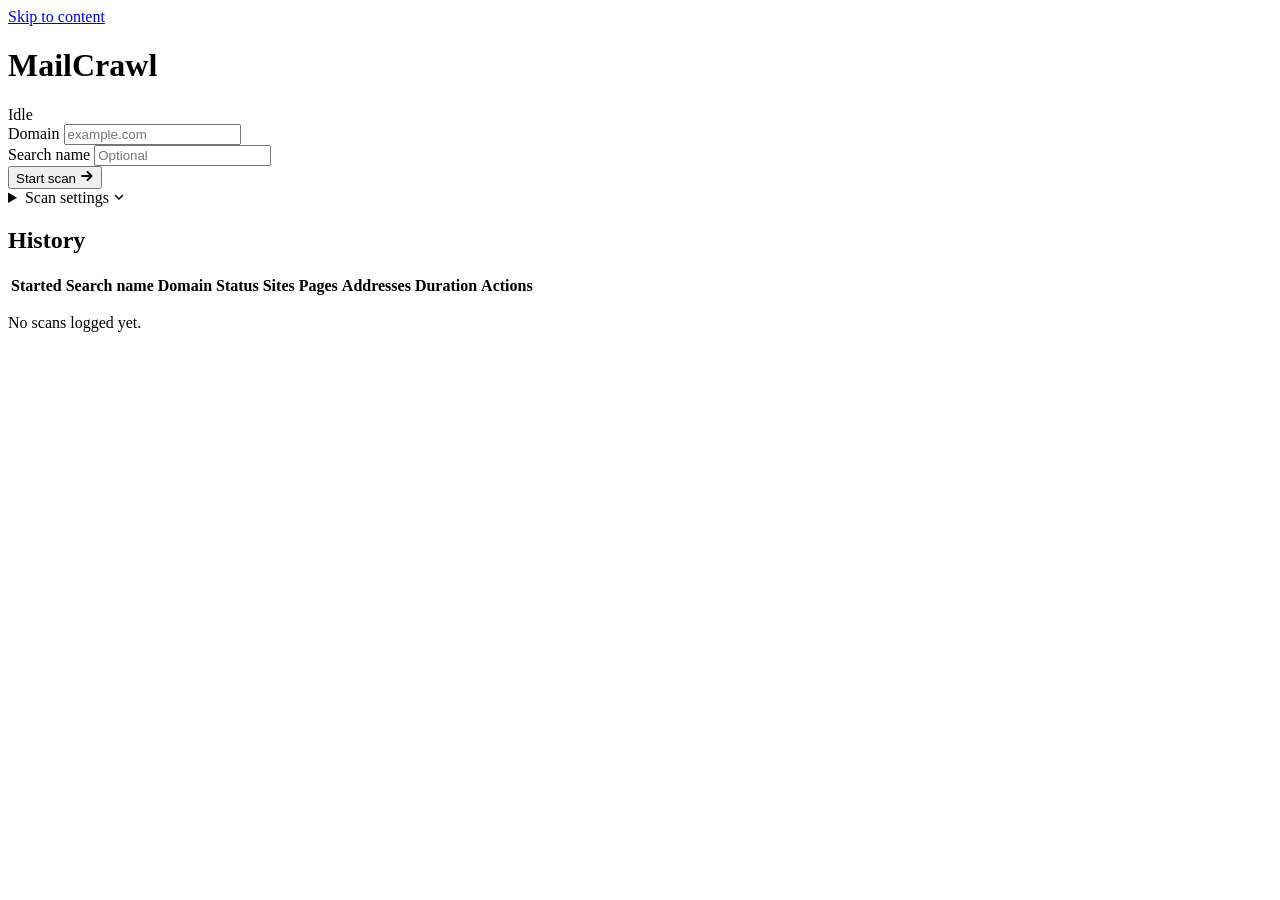
==== web/static/index.html @ c686010b "Updated the ui" ====
<!doctype html>
<html lang="en">
  <head>
    <meta charset="utf-8" />
    <meta name="viewport" content="width=device-width, initial-scale=1" />
    <title>MailCrawl</title>
    <meta name="description" content="MailCrawl — find email addresses on a domain." />

    <link rel="preconnect" href="https://fonts.googleapis.com" />
    <link rel="preconnect" href="https://fonts.gstatic.com" crossorigin />
    <link
      rel="stylesheet"
      href="https://fonts.googleapis.com/css2?family=Bricolage+Grotesque:opsz,wght@12..96,500;12..96,700;12..96,800&family=IBM+Plex+Mono:wght@400;500;600&family=IBM+Plex+Sans:wght@400;500;600&display=swap"
    />

    <link rel="stylesheet" href="/css/tokens.css" />
    <link rel="stylesheet" href="/css/base.css" />
    <link rel="stylesheet" href="/css/rail.css" />
    <link rel="stylesheet" href="/css/ledger.css" />
    <link rel="stylesheet" href="/css/motion.css" />
  </head>
  <body>
    <a class="skip-link" href="#main">Skip to content</a>

    <header class="masthead">
      <div class="masthead__id">
        <h1 class="masthead__title">MailCrawl</h1>
      </div>
      <div class="masthead__status">
        <span
          class="statusdot"
          id="status-dot"
          data-state="idle"
          aria-hidden="true"
        ></span>
        <span
          class="statusdot__label"
          id="status-label"
          role="status"
          aria-live="polite"
          >Idle</span
        >
      </div>
    </header>

    <main class="page" id="main">
      <!-- Command bar -->
      <form class="command" id="scan-form" autocomplete="off">
        <div class="command__field command__field--domain">
          <label class="command__label" for="domain">Domain</label>
          <input
            type="text"
            id="domain"
            name="domain"
            placeholder="example.com"
            required
            spellcheck="false"
          />
        </div>
        <div class="command__field">
          <label class="command__label" for="search-name">Search name</label>
          <input
            type="text"
            id="search-name"
            name="search_name"
            placeholder="Optional"
            spellcheck="false"
          />
        </div>
        <button type="submit" class="btn btn--primary" id="start-btn">
          <span>Start scan</span>
          <svg width="14" height="14" viewBox="0 0 14 14" aria-hidden="true">
            <path
              d="M2 7h9M7.5 3l4 4-4 4"
              fill="none"
              stroke="currentColor"
              stroke-width="1.8"
              stroke-linecap="round"
              stroke-linejoin="round"
            />
          </svg>
        </button>
        <button type="button" class="btn btn--ghost" id="cancel-btn" hidden>
          Stop
        </button>
      </form>

      <p class="formerror" id="form-error" role="alert" hidden></p>

      <!-- ================= SCAN SETTINGS ================= -->
      <details class="settings" id="settings">
        <summary class="settings__summary">
          <span>Scan settings</span>
          <svg
            class="settings__chevron"
            width="12"
            height="12"
            viewBox="0 0 12 12"
            aria-hidden="true"
          >
            <path
              d="M2.5 4.5 6 8l3.5-3.5"
              fill="none"
              stroke="currentColor"
              stroke-width="1.6"
              stroke-linecap="round"
              stroke-linejoin="round"
            />
          </svg>
        </summary>

        <div class="tabs">
          <input
            type="radio"
            name="settings-tab"
            id="tab-scope"
            class="tabs__radio"
            checked
          />
          <input
            type="radio"
            name="settings-tab"
            id="tab-sources"
            class="tabs__radio"
          />
          <input
            type="radio"
            name="settings-tab"
            id="tab-behaviour"
            class="tabs__radio"
          />

          <div class="tabs__list">
            <label class="tabs__tab" for="tab-scope">Scope</label>
            <label class="tabs__tab" for="tab-sources">Sources</label>
            <label class="tabs__tab" for="tab-behaviour">Behaviour</label>
          </div>

          <section class="tabs__panel" data-group="scope">
            <label class="toggle-row">
              <span class="toggle-row__text">
                <span class="toggle-row__title">Unlimited crawl depth</span>
                <span class="toggle-row__hint"
                  >Follow links until the site is exhausted.</span
                >
              </span>
              <span class="switch">
                <input type="checkbox" id="unlimited-depth" checked />
                <span class="switch__track" aria-hidden="true"></span>
              </span>
            </label>

            <label class="toggle-row">
              <span class="toggle-row__text">
                <span class="toggle-row__title">Crawl all subdomains</span>
                <span class="toggle-row__hint"
                  >Include every reachable host on the domain.</span
                >
              </span>
              <span class="switch">
                <input type="checkbox" id="include-subdomains" checked />
                <span class="switch__track" aria-hidden="true"></span>
              </span>
            </label>

            <label class="toggle-row">
              <span class="toggle-row__text">
                <span class="toggle-row__title"
                  >Only target-domain addresses</span
                >
                <span class="toggle-row__hint"
                  >Filter results to the requested domain.</span
                >
              </span>
              <span class="switch">
                <input type="checkbox" id="only-target-domain" checked />
                <span class="switch__track" aria-hidden="true"></span>
              </span>
            </label>

            <div
              class="field field--compact field--full"
              id="depth-field"
              hidden
            >
              <label class="field__label" for="max-depth"
                >Maximum depth
                <output id="max-depth-out">3</output></label
              >
              <input type="range" id="max-depth" min="1" max="10" value="3" />
            </div>
          </section>

          <section class="tabs__panel" data-group="sources">
            <label class="check">
              <input type="checkbox" id="include-pdfs" checked />
              <span class="check__box" aria-hidden="true"></span>
              <span class="check__text">Read PDFs</span>
            </label>

            <label class="check">
              <input type="checkbox" id="enable-pdf-ocr" />
              <span class="check__box" aria-hidden="true"></span>
              <span class="check__text">Use OCR when scanned PDFs have no text</span>
            </label>

            <label class="check">
              <input type="checkbox" id="include-wellknown" checked />
              <span class="check__box" aria-hidden="true"></span>
              <span class="check__text">security.txt, DNS and RDAP</span>
            </label>

            <label class="check">
              <input type="checkbox" id="include-external" checked />
              <span class="check__box" aria-hidden="true"></span>
              <span class="check__text">External company presences</span>
            </label>

            <div class="field field--full">
              <label class="field__label" for="extra-urls"
                >Extra source URLs</label
              >
              <textarea
                id="extra-urls"
                rows="3"
                spellcheck="false"
                placeholder="https://boards.greenhouse.io/example&#10;https://www.linkedin.com/company/example"
              ></textarea>
            </div>
          </section>

          <section class="tabs__panel" data-group="behaviour">
            <div class="field">
              <label class="field__label" for="js-rendering"
                >JavaScript rendering</label
              >
              <select id="js-rendering">
                <option value="automatic" selected>Automatic</option>
                <option value="always">Always</option>
                <option value="never">Never</option>
              </select>
            </div>

            <div class="field">
              <label class="field__label" for="timeout"
                >Request timeout <output id="timeout-out">10s</output></label
              >
              <input type="range" id="timeout" min="3" max="30" value="10" />
            </div>

            <div class="field">
              <label class="field__label" for="concurrency"
                >Concurrent requests
                <output id="concurrency-out">10</output></label
              >
              <input
                type="range"
                id="concurrency"
                min="1"
                max="30"
                value="10"
              />
            </div>

            <div class="field">
              <label class="field__label" for="reveal-every"
                >Reveal every <output id="reveal-out">10</output></label
              >
              <input
                type="range"
                id="reveal-every"
                min="1"
                max="100"
                value="10"
              />
            </div>

            <label class="check">
              <input type="checkbox" id="ignore-robots" />
              <span class="check__box" aria-hidden="true"></span>
              <span class="check__text">Ignore robots.txt rules</span>
            </label>

            <p class="warn" id="robots-warn" hidden>
              Crawling disallowed paths can get you rate limited or blocked.
            </p>
          </section>
        </div>
      </details>

      <!-- Frontier meter -->
      <section
        class="frontier"
        id="frontier"
        hidden
        aria-label="Scan progress"
      >
        <div class="frontier__head">
          <span class="frontier__phase" id="frontier-phase">Discovering</span>
          <span class="frontier__count"
            ><b id="pages-scanned">0</b> <i>/</i>
            <span id="pages-known">0</span> pages</span
          >
        </div>
        <div
          class="frontier__track"
          role="progressbar"
          aria-valuemin="0"
          aria-valuemax="100"
          aria-valuenow="0"
          id="frontier-bar"
        >
          <div class="frontier__fill" id="frontier-fill"></div>
        </div>
        <p class="frontier__url" id="frontier-url"></p>
      </section>

      <!-- ===== THE PROVENANCE RAIL — signature element ===== -->
      <section
        class="rail-section"
        id="rail-section"
        hidden
        aria-label="Addresses as they are found"
      >
        <div class="section__head">
          <h2 class="section__title">Live</h2>
          <p class="section__note" id="rail-note">
            Addresses appear as they are found.
          </p>
        </div>

        <ol
          class="rail"
          id="rail"
          aria-live="polite"
          aria-relevant="additions"
        ></ol>

        <p class="rail__empty" id="rail-empty">
          Nothing yet. The rail fills as addresses surface.
        </p>

        <ul class="legend" aria-label="Provenance key">
          <li data-prov="declared">
            <span class="legend__chip">DNS</span> Declared &mdash; published
            in a machine-readable record
          </li>
          <li data-prov="page">
            <span class="legend__chip">WEB</span> Page &mdash; found in
            rendered web content
          </li>
          <li data-prov="elsewhere">
            <span class="legend__chip">PDF</span> Elsewhere &mdash; documents
            and off-domain presences
          </li>
        </ul>
      </section>

      <!-- Summary -->
      <section class="summary" id="summary" hidden aria-label="Scan summary">
        <div class="section__head">
          <h2 class="section__title">Summary</h2>
        </div>
        <div class="tiles" id="tiles"></div>
        <p class="warn" id="robots-ignored-note" hidden></p>
      </section>

      <!-- Ledger -->
      <section
        class="ledger"
        id="ledger"
        hidden
        aria-label="Discovered addresses"
      >
        <div class="section__head">
          <h2 class="section__title">Ledger</h2>
          <p class="section__note">
            <b id="ledger-count">0</b> of
            <span id="ledger-total">0</span> addresses
          </p>
        </div>

        <div class="filters">
          <div class="filters__search">
            <label class="sr-only" for="f-q"
              >Search addresses, names and roles</label
            >
            <input
              type="search"
              id="f-q"
              placeholder="Search address, name, role, department"
              spellcheck="false"
            />
          </div>
          <div class="filters__set">
            <label class="sr-only" for="f-type">Email type</label>
            <select id="f-type">
              <option value="">Any type</option>
            </select>

            <label class="sr-only" for="f-validation">Validation</label>
            <select id="f-validation">
              <option value="">Any validation</option>
            </select>

            <label class="sr-only" for="f-domain">Domain match</label>
            <select id="f-domain">
              <option value="">Any domain match</option>
            </select>

            <label class="filters__conf" for="f-conf">
              Min confidence <output id="f-conf-out">0</output>
              <input type="range" id="f-conf" min="0" max="100" value="0" />
            </label>
          </div>
        </div>

        <div class="tablewrap">
          <table class="ledger__table">
            <thead>
              <tr>
                <th scope="col" class="col-sigil">
                  <span class="sr-only">Provenance</span>
                </th>
                <th scope="col">Address</th>
                <th scope="col">Name</th>
                <th scope="col">Role</th>
                <th scope="col">Department</th>
                <th scope="col">Type</th>
                <th scope="col">Purpose</th>
                <th scope="col">Domain</th>
                <th scope="col" class="col-num">Seen</th>
                <th scope="col">Validation</th>
                <th scope="col">Domain match</th>
                <th scope="col" class="col-num">Conf.</th>
                <th scope="col">Source</th>
              </tr>
            </thead>
            <tbody id="ledger-rows"></tbody>
          </table>
        </div>

        <p class="ledger__empty" id="ledger-empty" hidden>
          No addresses match these filters.
        </p>

        <nav class="pager" id="pager" hidden aria-label="Result pages">
          <button type="button" class="btn btn--ghost" id="page-prev">
            Previous
          </button>
          <span class="pager__at" id="pager-at"></span>
          <button type="button" class="btn btn--ghost" id="page-next">
            Next
          </button>
        </nav>

        <div class="exports">
          <a class="btn btn--ghost" id="export-csv" download>Download CSV</a>
          <a class="btn btn--ghost" id="export-xlsx" download
            >Download Excel</a
          >
          <span class="exports__note">Exports match the filters above.</span>
        </div>

        <details class="errors" id="errors-block" hidden>
          <summary>
            Logged scan errors (<span id="errors-count">0</span>)
          </summary>
          <div class="tablewrap">
            <table class="ledger__table">
              <thead>
                <tr>
                  <th scope="col">Type</th>
                  <th scope="col">Status</th>
                  <th scope="col">URL</th>
                  <th scope="col">Message</th>
                </tr>
              </thead>
              <tbody id="errors-rows"></tbody>
            </table>
          </div>
        </details>
      </section>

      <!-- History -->
      <section class="history" id="history" aria-label="Scan history">
        <div class="section__head">
          <h2 class="section__title">History</h2>
          <p class="section__note" id="history-note"></p>
        </div>
        <div class="tablewrap">
          <table class="ledger__table">
            <thead>
              <tr>
                <th scope="col">Started</th>
                <th scope="col">Search name</th>
                <th scope="col">Domain</th>
                <th scope="col">Status</th>
                <th scope="col" class="col-num">Sites</th>
                <th scope="col" class="col-num">Pages</th>
                <th scope="col" class="col-num">Addresses</th>
                <th scope="col" class="col-num">Duration</th>
                <th scope="col">Actions</th>
              </tr>
            </thead>
            <tbody id="history-rows"></tbody>
          </table>
        </div>
        <p class="history__empty" id="history-empty">No scans logged yet.</p>
      </section>
    </main>

    <div class="toast" id="toast" role="status" aria-live="polite" hidden></div>

    <script src="/js/provenance.js"></script>
    <script src="/js/api.js"></script>
    <script src="/js/state.js"></script>
    <script src="/js/rail.js"></script>
    <script src="/js/ledger.js"></script>
    <script src="/js/history.js"></script>
    <script src="/js/stream.js"></script>
    <script src="/js/main.js"></script>
  </body>
</html>
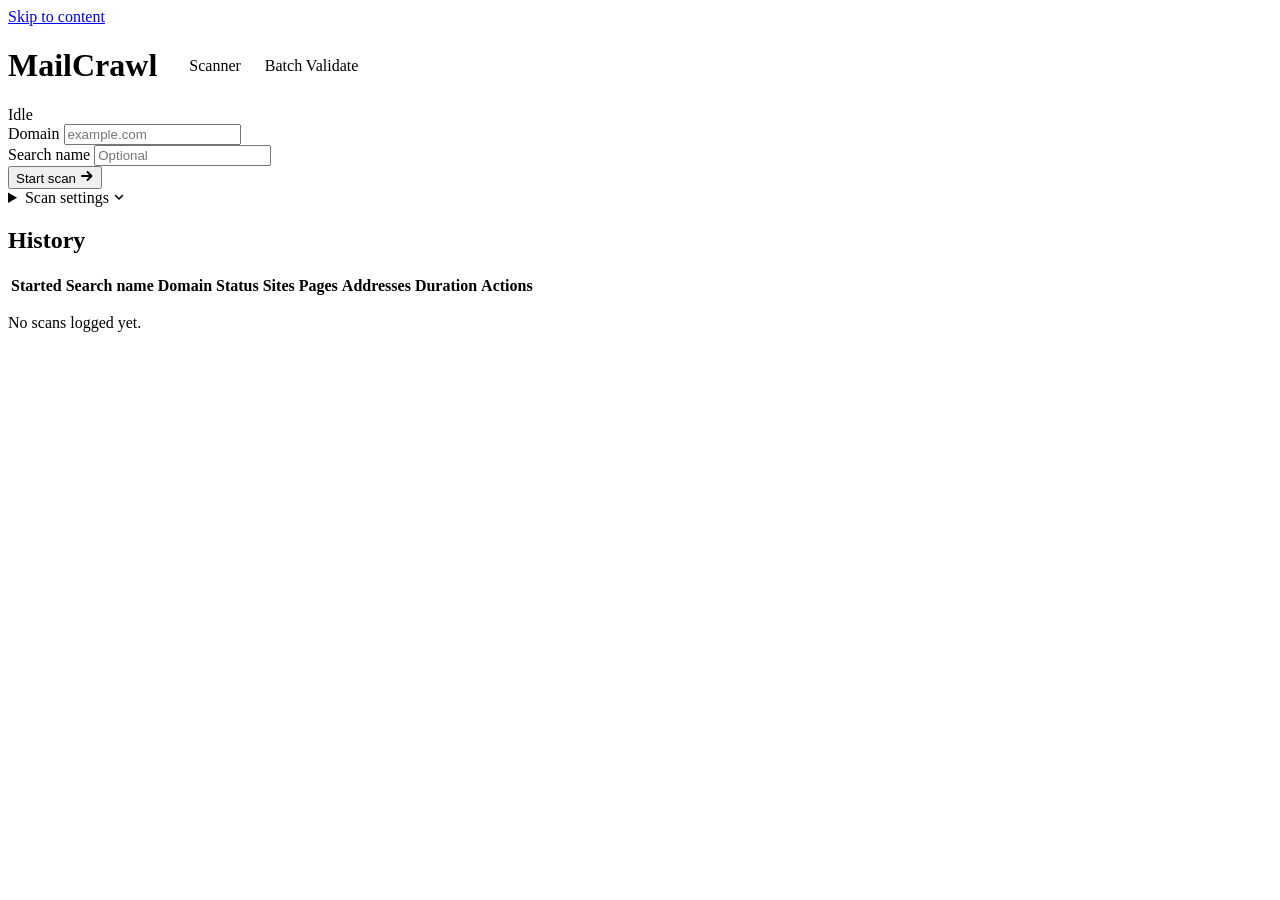
==== commit c2d7837f: "fixed some backend issues" ====
--- a/web/static/index.html
+++ b/web/static/index.html
@@ -18,13 +18,37 @@
     <link rel="stylesheet" href="/css/rail.css" />
     <link rel="stylesheet" href="/css/ledger.css" />
     <link rel="stylesheet" href="/css/motion.css" />
+    <style>
+      .masthead__nav {
+        display: flex;
+        gap: 1.5rem;
+        margin-left: 2rem;
+        align-items: center;
+      }
+      .masthead__nav a {
+        color: var(--tx-2);
+        text-decoration: none;
+        font-weight: 500;
+      }
+      .masthead__nav a:hover {
+        color: var(--tx-1);
+      }
+      .masthead__nav a.active {
+        color: var(--tx-1);
+        border-bottom: 2px solid var(--accent);
+      }
+    </style>
   </head>
   <body>
     <a class="skip-link" href="#main">Skip to content</a>
 
     <header class="masthead">
-      <div class="masthead__id">
+      <div class="masthead__id" style="display: flex; align-items: center;">
         <h1 class="masthead__title">MailCrawl</h1>
+        <nav class="masthead__nav">
+          <a href="/" class="active">Scanner</a>
+          <a href="/validate.html">Batch Validate</a>
+        </nav>
       </div>
       <div class="masthead__status">
         <span
@@ -288,6 +312,7 @@
         </div>
       </details>
 
+
       <!-- Frontier meter -->
       <section
         class="frontier"
@@ -323,10 +348,17 @@
         aria-label="Addresses as they are found"
       >
         <div class="section__head">
-          <h2 class="section__title">Live</h2>
-          <p class="section__note" id="rail-note">
-            Addresses appear as they are found.
-          </p>
+          <div>
+            <h2 class="section__title">Live</h2>
+            <p class="section__note" id="rail-note">
+              Addresses appear as they are found.
+            </p>
+          </div>
+          <div class="exports exports--live" id="live-exports">
+            <a class="btn btn--ghost btn--sm" id="live-export-csv" download>Download CSV</a>
+            <a class="btn btn--ghost btn--sm" id="live-export-xlsx" download>Download Excel</a>
+            <a class="btn btn--ghost btn--sm" id="live-export-txt" download>Download TXT</a>
+          </div>
         </div>
 
         <ol
@@ -393,19 +425,17 @@
             />
           </div>
           <div class="filters__set">
-            <label class="sr-only" for="f-type">Email type</label>
-            <select id="f-type">
-              <option value="">Any type</option>
-            </select>
-
             <label class="sr-only" for="f-validation">Validation</label>
             <select id="f-validation">
               <option value="">Any validation</option>
             </select>
 
-            <label class="sr-only" for="f-domain">Domain match</label>
-            <select id="f-domain">
-              <option value="">Any domain match</option>
+            <label class="sr-only" for="f-limit">Per page</label>
+            <select id="f-limit">
+              <option value="10">10 per page</option>
+              <option value="25">25 per page</option>
+              <option value="50">50 per page</option>
+              <option value="100">100 per page</option>
             </select>
 
             <label class="filters__conf" for="f-conf">
@@ -424,11 +454,6 @@
                 </th>
                 <th scope="col">Address</th>
                 <th scope="col">Name</th>
-                <th scope="col">Role</th>
-                <th scope="col">Department</th>
-                <th scope="col">Type</th>
-                <th scope="col">Purpose</th>
-                <th scope="col">Domain</th>
                 <th scope="col" class="col-num">Seen</th>
                 <th scope="col">Validation</th>
                 <th scope="col">Domain match</th>
@@ -456,9 +481,8 @@
 
         <div class="exports">
           <a class="btn btn--ghost" id="export-csv" download>Download CSV</a>
-          <a class="btn btn--ghost" id="export-xlsx" download
-            >Download Excel</a
-          >
+          <a class="btn btn--ghost" id="export-xlsx" download>Download Excel</a>
+          <a class="btn btn--ghost" id="export-txt" download>Download TXT</a>
           <span class="exports__note">Exports match the filters above.</span>
         </div>
 
@@ -513,7 +537,7 @@
     <div class="toast" id="toast" role="status" aria-live="polite" hidden></div>
 
     <script src="/js/provenance.js"></script>
-    <script src="/js/api.js"></script>
+    <script src="/js/api.js?v=1"></script>
     <script src="/js/state.js"></script>
     <script src="/js/rail.js"></script>
     <script src="/js/ledger.js"></script>
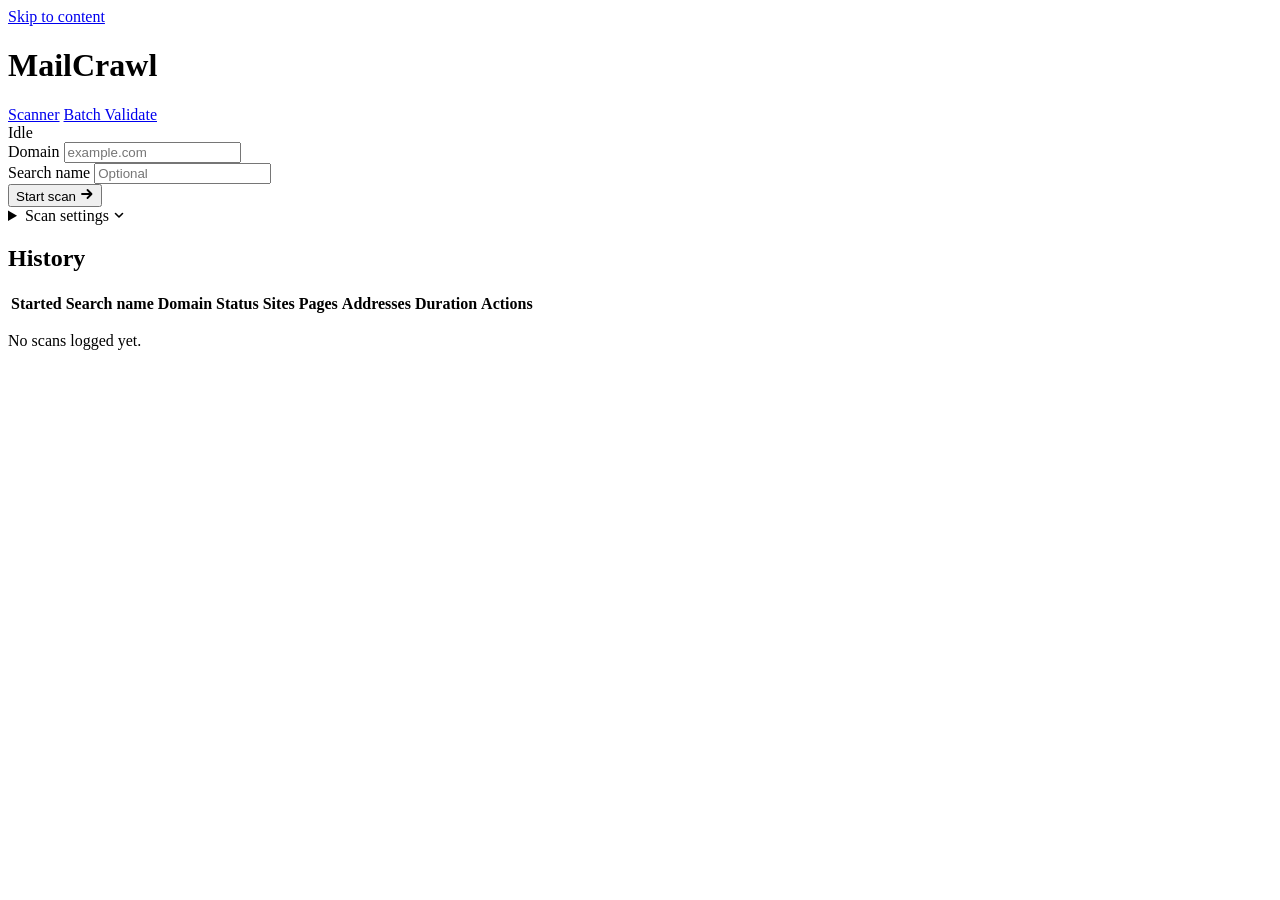
==== commit 1c4f0412: "Added new feature Mail Validation" ====
--- a/web/static/index.html
+++ b/web/static/index.html
@@ -13,44 +13,25 @@
       href="https://fonts.googleapis.com/css2?family=Bricolage+Grotesque:opsz,wght@12..96,500;12..96,700;12..96,800&family=IBM+Plex+Mono:wght@400;500;600&family=IBM+Plex+Sans:wght@400;500;600&display=swap"
     />
 
-    <link rel="stylesheet" href="/css/tokens.css" />
-    <link rel="stylesheet" href="/css/base.css" />
-    <link rel="stylesheet" href="/css/rail.css" />
-    <link rel="stylesheet" href="/css/ledger.css" />
-    <link rel="stylesheet" href="/css/motion.css" />
-    <style>
-      .masthead__nav {
-        display: flex;
-        gap: 1.5rem;
-        margin-left: 2rem;
-        align-items: center;
-      }
-      .masthead__nav a {
-        color: var(--tx-2);
-        text-decoration: none;
-        font-weight: 500;
-      }
-      .masthead__nav a:hover {
-        color: var(--tx-1);
-      }
-      .masthead__nav a.active {
-        color: var(--tx-1);
-        border-bottom: 2px solid var(--accent);
-      }
-    </style>
+    <link rel="stylesheet" href="/css/tokens.css?v=2" />
+    <link rel="stylesheet" href="/css/base.css?v=2" />
+    <link rel="stylesheet" href="/css/rail.css?v=2" />
+    <link rel="stylesheet" href="/css/ledger.css?v=2" />
+    <link rel="stylesheet" href="/css/motion.css?v=2" />
+
   </head>
   <body>
     <a class="skip-link" href="#main">Skip to content</a>
 
     <header class="masthead">
-      <div class="masthead__id" style="display: flex; align-items: center;">
+      <div class="masthead__id" style="display: flex; align-items: center; flex: 1;">
         <h1 class="masthead__title">MailCrawl</h1>
-        <nav class="masthead__nav">
-          <a href="/" class="active">Scanner</a>
-          <a href="/validate.html">Batch Validate</a>
-        </nav>
       </div>
-      <div class="masthead__status">
+      <nav class="masthead__nav" style="flex: 1; justify-content: center;">
+        <a href="#scanner" class="active" id="nav-scanner">Scanner</a>
+        <a href="#validate" id="nav-validate">Batch Validate</a>
+      </nav>
+      <div class="masthead__status" style="flex: 1; justify-content: flex-end;">
         <span
           class="statusdot"
           id="status-dot"
@@ -68,8 +49,9 @@
     </header>
 
     <main class="page" id="main">
-      <!-- Command bar -->
-      <form class="command" id="scan-form" autocomplete="off">
+      <div id="scanner-view">
+        <!-- Command bar -->
+        <form class="command" id="scan-form" autocomplete="off">
         <div class="command__field command__field--domain">
           <label class="command__label" for="domain">Domain</label>
           <input
@@ -532,6 +514,88 @@
         </div>
         <p class="history__empty" id="history-empty">No scans logged yet.</p>
       </section>
+      </div> <!-- End scanner-view -->
+      
+      <!-- Validation View -->
+      <div id="validate-view" hidden>
+        <section class="section" id="validation-section" aria-label="Batch Validate">
+          <div class="section__head">
+            <h2 class="section__title">Batch Validate Emails</h2>
+            <p class="section__note">Upload a CSV or Excel file to validate email addresses.</p>
+          </div>
+          <form class="command" id="validate-form" autocomplete="off">
+            <div class="command__field command__field--domain">
+              <label class="command__label" for="validation-file">Select file (.csv, .xlsx)</label>
+              <input type="file" id="validation-file" name="file" accept=".csv, .xlsx, application/vnd.openxmlformats-officedocument.spreadsheetml.sheet, application/vnd.ms-excel" required />
+            </div>
+            <button type="submit" class="btn btn--primary" id="validate-btn">
+              <span>Validate</span>
+            </button>
+          </form>
+          <p class="formerror" id="validate-error" role="alert" hidden></p>
+          
+          <!-- Validation Progress Meter -->
+          <section class="frontier" id="validation-progress" hidden style="margin-top: 1.5rem;" aria-label="Validation progress">
+            <div class="frontier__head">
+              <span class="frontier__phase" id="validation-phase">Validating</span>
+              <span class="frontier__count">
+                <b id="emails-validated">0</b> <i>/</i>
+                <span id="emails-total">0</span> emails
+              </span>
+            </div>
+            <div class="frontier__track" role="progressbar" aria-valuemin="0" aria-valuemax="100" aria-valuenow="0" id="validation-bar">
+              <div class="frontier__fill" id="validation-fill"></div>
+            </div>
+          </section>
+          
+          <div class="tablewrap" id="validate-results" hidden style="margin-top: 1rem; margin-bottom: 2rem;">
+            <div style="display: flex; justify-content: space-between; align-items: center; margin-bottom: 1rem;">
+              <h3>Results</h3>
+              <div class="exports">
+                <button type="button" class="btn btn--ghost" id="validate-export-csv">Download CSV</button>
+                <button type="button" class="btn btn--ghost" id="validate-export-xlsx">Download Excel</button>
+              </div>
+            </div>
+            <table class="ledger__table">
+              <thead>
+                <tr>
+                  <th scope="col" class="col-num">#</th>
+                  <th scope="col">Original Email</th>
+                  <th scope="col">Normalized</th>
+                  <th scope="col">Syntax</th>
+                  <th scope="col">MX Status</th>
+                  <th scope="col">Mailbox</th>
+                  <th scope="col">Remarks</th>
+                </tr>
+              </thead>
+              <tbody id="validate-rows"></tbody>
+            </table>
+          </div>
+          
+          <div class="history" id="validation-history-section" style="margin-top: 3rem;">
+            <div class="section__head" style="display: flex; justify-content: space-between; align-items: center; margin-bottom: 1rem;">
+              <h2 class="section__title" style="margin: 0;">Validation History</h2>
+              <p class="history__note" id="validation-history-note" style="margin: 0; font-size: var(--step--1); color: var(--muted);"></p>
+            </div>
+            <div class="tablewrap" id="validation-history-tablewrap">
+              <table class="ledger__table">
+                <thead>
+                  <tr>
+                    <th scope="col">Date &amp; Time</th>
+                    <th scope="col">File Name</th>
+                    <th scope="col" class="col-num">Total Emails</th>
+                    <th scope="col" style="text-align: right;">Actions</th>
+                  </tr>
+                </thead>
+                <tbody id="validation-history-rows"></tbody>
+              </table>
+            </div>
+            <p class="history__empty" id="validation-history-empty" hidden style="margin-top: 1rem;">No validations logged yet.</p>
+          </div>
+          
+        </section>
+      </div> <!-- End validate-view -->
+      
     </main>
 
     <div class="toast" id="toast" role="status" aria-live="polite" hidden></div>
@@ -543,6 +607,35 @@
     <script src="/js/ledger.js"></script>
     <script src="/js/history.js"></script>
     <script src="/js/stream.js"></script>
+    <script src="/js/validation.js"></script>
     <script src="/js/main.js"></script>
+    <script>
+      const navScanner = document.getElementById('nav-scanner');
+      const navValidate = document.getElementById('nav-validate');
+      const viewScanner = document.getElementById('scanner-view');
+      const viewValidate = document.getElementById('validate-view');
+      const headerTitle = document.querySelector('.masthead__title');
+
+      function switchTab(tab) {
+        if (tab === 'validate') {
+          navScanner.classList.remove('active');
+          navValidate.classList.add('active');
+          viewScanner.hidden = true;
+          viewValidate.hidden = false;
+        } else {
+          navValidate.classList.remove('active');
+          navScanner.classList.add('active');
+          viewValidate.hidden = true;
+          viewScanner.hidden = false;
+        }
+      }
+
+      navScanner.addEventListener('click', (e) => { e.preventDefault(); switchTab('scanner'); });
+      navValidate.addEventListener('click', (e) => { e.preventDefault(); switchTab('validate'); });
+      
+      if (window.location.hash === '#validate' || window.location.pathname === '/validate.html') {
+        switchTab('validate');
+      }
+    </script>
   </body>
 </html>
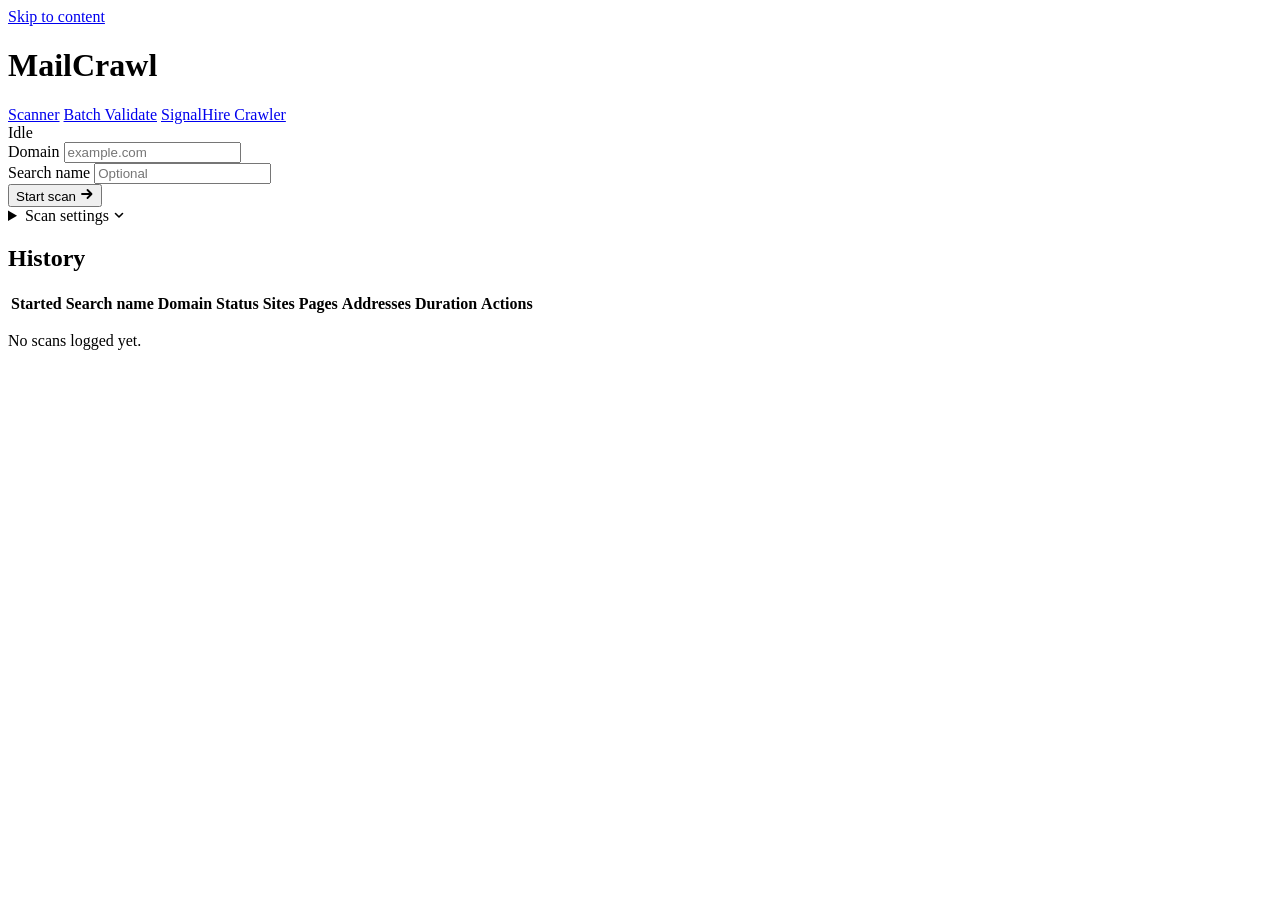
==== commit 1a916023: "Added new feature to fetch employee names" ====
--- a/web/static/index.html
+++ b/web/static/index.html
@@ -13,11 +13,11 @@
       href="https://fonts.googleapis.com/css2?family=Bricolage+Grotesque:opsz,wght@12..96,500;12..96,700;12..96,800&family=IBM+Plex+Mono:wght@400;500;600&family=IBM+Plex+Sans:wght@400;500;600&display=swap"
     />
 
-    <link rel="stylesheet" href="/css/tokens.css?v=2" />
-    <link rel="stylesheet" href="/css/base.css?v=2" />
-    <link rel="stylesheet" href="/css/rail.css?v=2" />
-    <link rel="stylesheet" href="/css/ledger.css?v=2" />
-    <link rel="stylesheet" href="/css/motion.css?v=2" />
+    <link rel="stylesheet" href="/css/tokens.css?v=10" />
+    <link rel="stylesheet" href="/css/base.css?v=10" />
+    <link rel="stylesheet" href="/css/rail.css?v=10" />
+    <link rel="stylesheet" href="/css/ledger.css?v=10" />
+    <link rel="stylesheet" href="/css/motion.css?v=10" />
 
   </head>
   <body>
@@ -27,9 +27,10 @@
       <div class="masthead__id" style="display: flex; align-items: center; flex: 1;">
         <h1 class="masthead__title">MailCrawl</h1>
       </div>
-      <nav class="masthead__nav" style="flex: 1; justify-content: center;">
+      <nav class="masthead__nav" style="flex: 1; justify-content: center; gap: 1.5rem;">
         <a href="#scanner" class="active" id="nav-scanner">Scanner</a>
         <a href="#validate" id="nav-validate">Batch Validate</a>
+        <a href="#signalhire" id="nav-signalhire">SignalHire Crawler</a>
       </nav>
       <div class="masthead__status" style="flex: 1; justify-content: flex-end;">
         <span
@@ -596,6 +597,106 @@
         </section>
       </div> <!-- End validate-view -->
       
+      <!-- SignalHire View -->
+      <div id="signalhire-view" hidden>
+        <section class="section" id="signalhire-section" aria-label="SignalHire Employee Crawler">
+          <div class="section__head">
+            <h2 class="section__title">SignalHire Employee Crawler</h2>
+            <p class="section__note">Extract employee profiles and titles associated with a company from SignalHire.</p>
+          </div>
+          <form class="command" id="signalhire-form" autocomplete="off">
+            <div class="command__field command__field--domain">
+              <label class="command__label" for="signalhire-company">Company Name, Domain, or SignalHire URL</label>
+              <input type="text" id="signalhire-company" name="company" placeholder="e.g. Bank of America, google.com, or https://www.signalhire.com/companies/apple" required />
+            </div>
+            <button type="submit" class="btn btn--primary" id="signalhire-btn">
+              <span>Find Employees</span>
+            </button>
+          </form>
+          <p class="formerror" id="signalhire-error" role="alert" hidden></p>
+          
+          <!-- SignalHire Progress Meter -->
+          <section class="frontier" id="signalhire-progress" hidden style="margin-top: 1.5rem;" aria-label="Search progress">
+            <div class="frontier__head">
+              <span class="frontier__phase" id="signalhire-phase">Searching</span>
+              <span class="frontier__count">
+                <b id="signalhire-count-found">0</b> <i>/</i>
+                <span id="signalhire-count-total">0</span> employees
+              </span>
+            </div>
+            <div class="frontier__track" role="progressbar" aria-valuemin="0" aria-valuemax="100" aria-valuenow="0" id="signalhire-bar">
+              <div class="frontier__fill" id="signalhire-fill"></div>
+            </div>
+          </section>
+          
+          <!-- Structured SignalHire Dashboard (Live Feed + Extracted Results) -->
+          <div class="sh-dashboard-grid" id="signalhire-dashboard" style="display: grid; grid-template-columns: minmax(280px, 340px) 1fr; gap: 1.5rem; margin-top: 1.5rem; align-items: start;">
+            
+            <!-- Left Column: SignalHire Live Feed (Recent 10 details) -->
+            <section class="rail-section" id="signalhire-live-feed-section" hidden style="margin: 0; position: sticky; top: 1rem;">
+              <div class="section__head" style="display: flex; justify-content: space-between; align-items: center; margin-bottom: 0.85rem;">
+                <div>
+                  <h2 class="section__title" style="display: inline-flex; align-items: center; gap: 0.5rem; margin: 0; font-size: 1.05rem;">
+                    <span class="live-dot" style="display: inline-block; width: 8px; height: 8px; border-radius: 50%; background: #10b981; box-shadow: 0 0 10px #10b981;"></span>
+                    Live Feed (Recent 10)
+                  </h2>
+                  <p class="section__note" style="margin: 0; font-size: var(--step--1); color: var(--muted);">Real-time stream of extracted profiles</p>
+                </div>
+                <span id="signalhire-live-count" style="font-family: var(--font-mono); font-size: var(--step--2); color: #10b981; font-weight: 600;">0 so far</span>
+              </div>
+              <ul class="sh-live-feed" id="signalhire-live-feed" aria-live="polite"></ul>
+            </section>
+            
+            <!-- Right Column: Extracted Employees Table -->
+            <div class="tablewrap" id="signalhire-results" hidden style="margin: 0;">
+              <div class="section__head" style="display: flex; justify-content: space-between; align-items: center; margin-bottom: 1rem;">
+                <div>
+                  <h2 class="section__title" style="margin: 0;">Extracted Employees</h2>
+                  <p class="history__note" id="signalhire-results-count" style="margin: 0; font-size: var(--step--1); color: var(--muted);"></p>
+                </div>
+                <div class="exports">
+                  <button type="button" class="btn btn--ghost" id="signalhire-export-csv">Download CSV</button>
+                  <button type="button" class="btn btn--ghost" id="signalhire-export-xlsx">Download Excel</button>
+                </div>
+              </div>
+              <table class="ledger__table">
+                <thead>
+                  <tr>
+                    <th scope="col" class="col-num">#</th>
+                    <th scope="col">Name</th>
+                    <th scope="col">Job Title</th>
+                  </tr>
+                </thead>
+                <tbody id="signalhire-rows"></tbody>
+              </table>
+            </div>
+
+          </div>
+          
+          <div class="history" id="signalhire-history-section" style="margin-top: 3rem;">
+            <div class="section__head" style="display: flex; justify-content: space-between; align-items: center; margin-bottom: 1rem;">
+              <h2 class="section__title" style="margin: 0;">Search History</h2>
+              <p class="history__note" id="signalhire-history-note" style="margin: 0; font-size: var(--step--1); color: var(--muted);"></p>
+            </div>
+            <div class="tablewrap" id="signalhire-history-tablewrap">
+              <table class="ledger__table">
+                <thead>
+                  <tr>
+                    <th scope="col">Date &amp; Time</th>
+                    <th scope="col">Company / Input</th>
+                    <th scope="col" class="col-num">Employees Found</th>
+                    <th scope="col" style="text-align: right;">Actions</th>
+                  </tr>
+                </thead>
+                <tbody id="signalhire-history-rows"></tbody>
+              </table>
+            </div>
+            <p class="history__empty" id="signalhire-history-empty" hidden style="margin-top: 1rem;">No searches logged yet.</p>
+          </div>
+          
+        </section>
+      </div> <!-- End signalhire-view -->
+      
     </main>
 
     <div class="toast" id="toast" role="status" aria-live="polite" hidden></div>
@@ -608,33 +709,48 @@
     <script src="/js/history.js"></script>
     <script src="/js/stream.js"></script>
     <script src="/js/validation.js"></script>
+    <script src="/js/signalhire.js?v=3"></script>
     <script src="/js/main.js"></script>
     <script>
       const navScanner = document.getElementById('nav-scanner');
       const navValidate = document.getElementById('nav-validate');
+      const navSignalHire = document.getElementById('nav-signalhire');
+      
       const viewScanner = document.getElementById('scanner-view');
       const viewValidate = document.getElementById('validate-view');
-      const headerTitle = document.querySelector('.masthead__title');
+      const viewSignalHire = document.getElementById('signalhire-view');
 
       function switchTab(tab) {
+        navScanner.classList.remove('active');
+        navValidate.classList.remove('active');
+        if (navSignalHire) navSignalHire.classList.remove('active');
+        
+        viewScanner.hidden = true;
+        viewValidate.hidden = true;
+        if (viewSignalHire) viewSignalHire.hidden = true;
+
         if (tab === 'validate') {
-          navScanner.classList.remove('active');
           navValidate.classList.add('active');
-          viewScanner.hidden = true;
           viewValidate.hidden = false;
+        } else if (tab === 'signalhire') {
+          if (navSignalHire) navSignalHire.classList.add('active');
+          if (viewSignalHire) viewSignalHire.hidden = false;
         } else {
-          navValidate.classList.remove('active');
           navScanner.classList.add('active');
-          viewValidate.hidden = true;
           viewScanner.hidden = false;
         }
       }
 
       navScanner.addEventListener('click', (e) => { e.preventDefault(); switchTab('scanner'); });
       navValidate.addEventListener('click', (e) => { e.preventDefault(); switchTab('validate'); });
+      if (navSignalHire) {
+        navSignalHire.addEventListener('click', (e) => { e.preventDefault(); switchTab('signalhire'); });
+      }
       
       if (window.location.hash === '#validate' || window.location.pathname === '/validate.html') {
         switchTab('validate');
+      } else if (window.location.hash === '#signalhire') {
+        switchTab('signalhire');
       }
     </script>
   </body>
